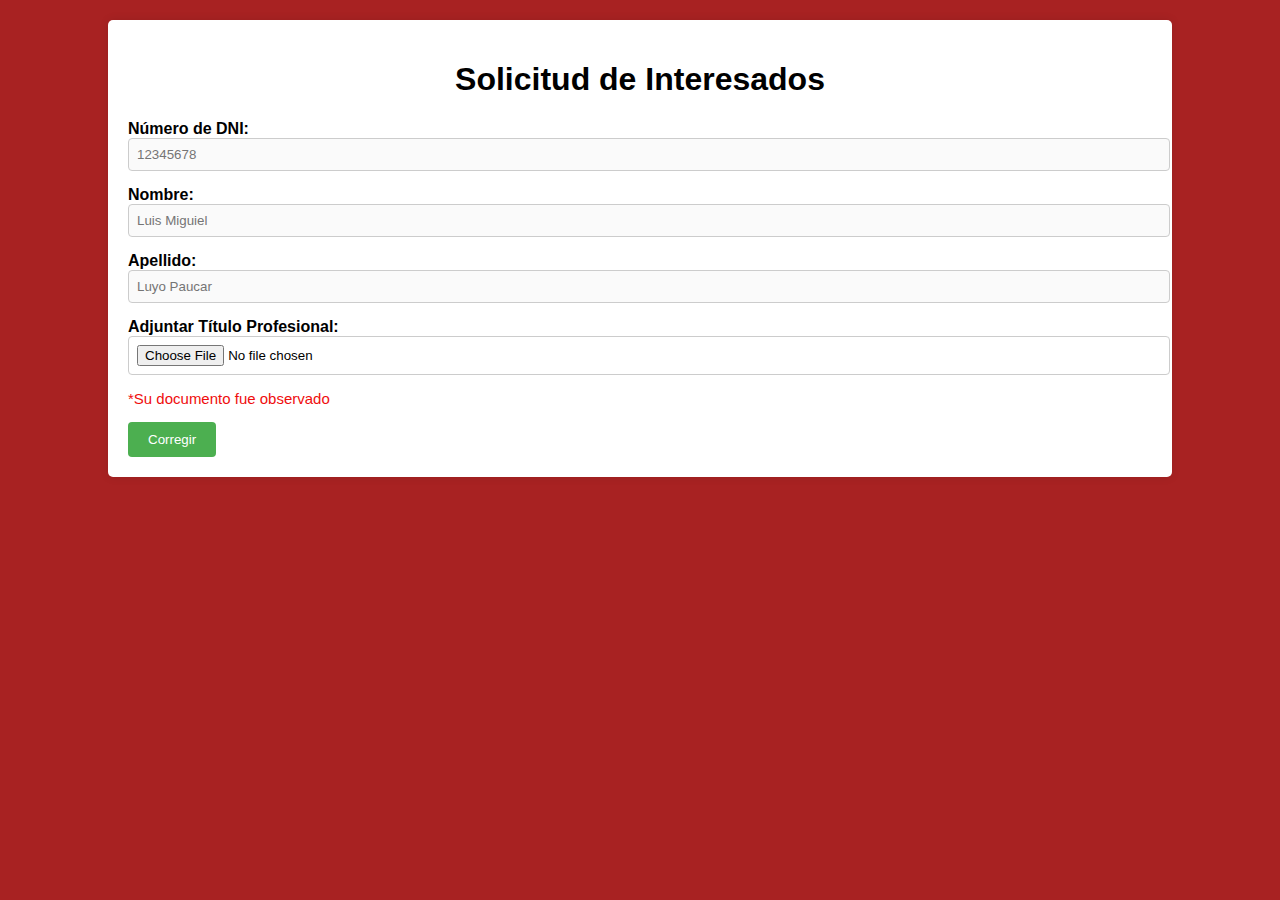
==== Observacion.html @ cd93e3a3 "Observacion" ====
<!DOCTYPE html>
<html lang="es">
<head>
  <meta charset="UTF-8">
  <title>Solicitud de Interesados</title>
  <link rel="stylesheet" href="Observacion.css">
</head>
<body>
  <div class="container">
    <h1>Solicitud de Interesados</h1>
    <form action="#" method="post" enctype="multipart/form-data">
      <div class="form-group">
        <label for="dni">Número de DNI:</label>
        <input type="text" id="dni" name="dni" placeholder="12345678" disabled>
      </div>
      <div class="form-group">
        <label for="nombre">Nombre:</label>
        <input type="text" id="nombre" name="nombre" placeholder="Luis Miguiel" disabled>
      </div>
      <div class="form-group">
        <label for="apellido">Apellido:</label>
        <input type="text" id="apellido" name="apellido" placeholder="Luyo Paucar" disabled>
      </div>
      <div class="form-group">
        <label for="titulo">Adjuntar Título Profesional:</label>
        <input type="file" id="titulo" name="titulo" accept=".pdf, .doc, .docx" required>
        <p>*Su documento fue observado</p>
      </div>
      <button type="submit">Corregir</button>
    </form>
  </div>
</body>
</html>
---- Observacion.css ----
/* Estilos básicos */
body {
    font-family: Arial, sans-serif;
    margin: 0;
    padding: 0;
    background-color: #a82222;
  }
  
  .container {
    width: 80%;
    margin: 20px auto;
    background-color: #fff;
    padding: 20px;
    border-radius: 5px;
    box-shadow: 0 0 10px rgba(0, 0, 0, 0.1);
  }

  p {
    font-size: 15px;
    color: #ef0d0d;
  }

  h1 {
    text-align: center;
  }
  
  .form-group {
    margin-bottom: 15px;
  }
  
  label {
    display: block;
    font-weight: bold;
  }
  
  input[type="text"],
  input[type="file"] {
    width: 100%;
    padding: 8px;
    border: 1px solid #ccc;
    border-radius: 4px;
  }
  
  button {
    padding: 10px 20px;
    background-color: #4caf50;
    color: #fff;
    border: none;
    border-radius: 4px;
    cursor: pointer;
  }
  
  button:hover {
    background-color: #45a049;
  }
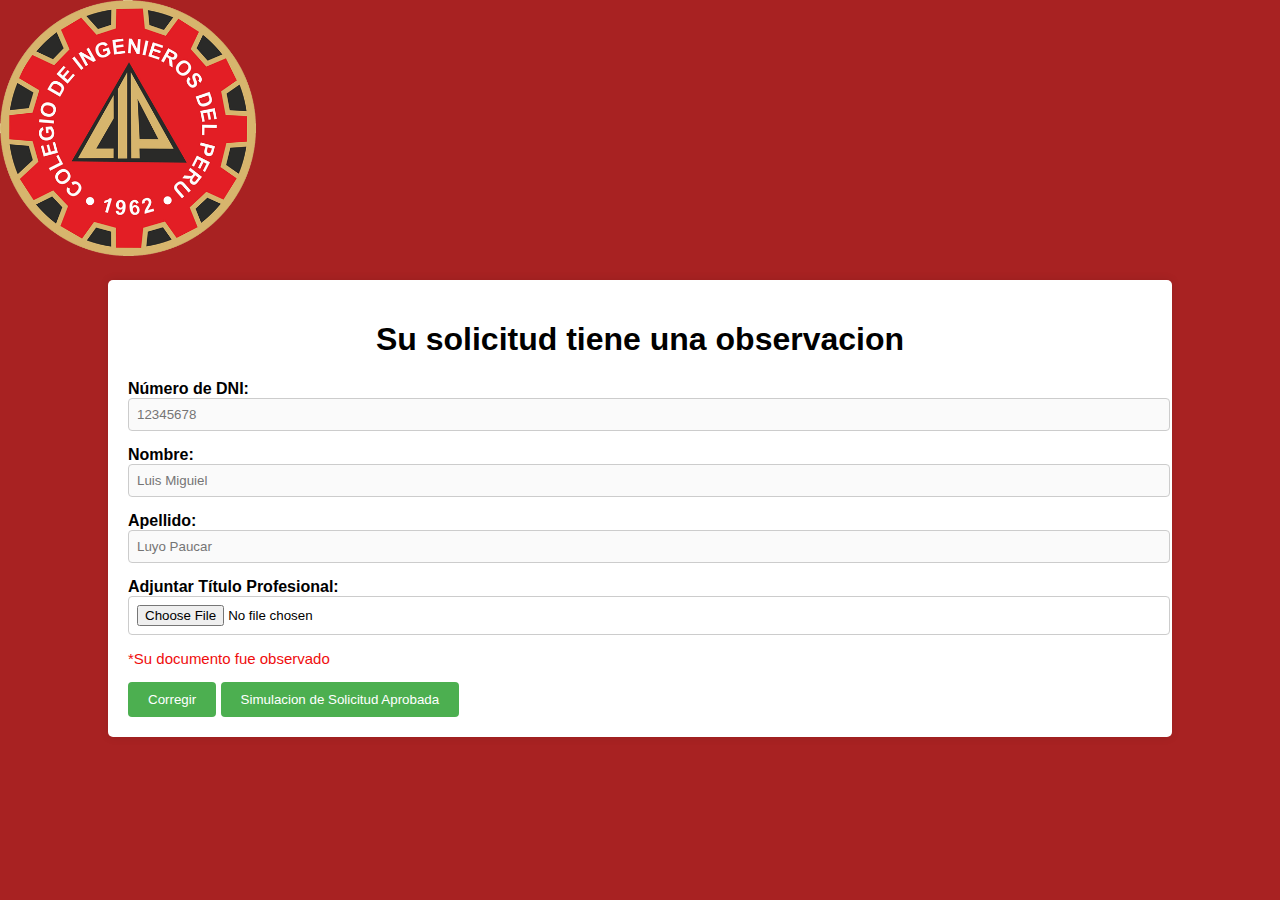
==== commit 58443f6c: "Arreglado..." ====
--- a/Observacion.html
+++ b/Observacion.html
@@ -4,10 +4,23 @@
   <meta charset="UTF-8">
   <title>Solicitud de Interesados</title>
   <link rel="stylesheet" href="Observacion.css">
+  <head>
+    <meta charset="UTF-8">
+    <meta http-equiv="X-UA-Compatible" content="IE=edge">
+    <meta name="viewport" content="width=device-width, initial-scale=1.0">
+    <link rel="stylesheet" href="styles.css">
+</head>
+<body>
+    <header class="header">
+        <div class="logo">
+            <a href="index.html"><img src="img/CIP.png" alt="Logo de la marca"></a>
+        </div>
+    </header>
+</body>
 </head>
 <body>
   <div class="container">
-    <h1>Solicitud de Interesados</h1>
+    <h1>Su solicitud tiene una observacion</h1>
     <form action="#" method="post" enctype="multipart/form-data">
       <div class="form-group">
         <label for="dni">Número de DNI:</label>
@@ -27,6 +40,7 @@
         <p>*Su documento fue observado</p>
       </div>
       <button type="submit">Corregir</button>
+      <a href="SolicitudAprobada.html"><button type="button">Simulacion de Solicitud Aprobada</button></a>
     </form>
   </div>
 </body>
